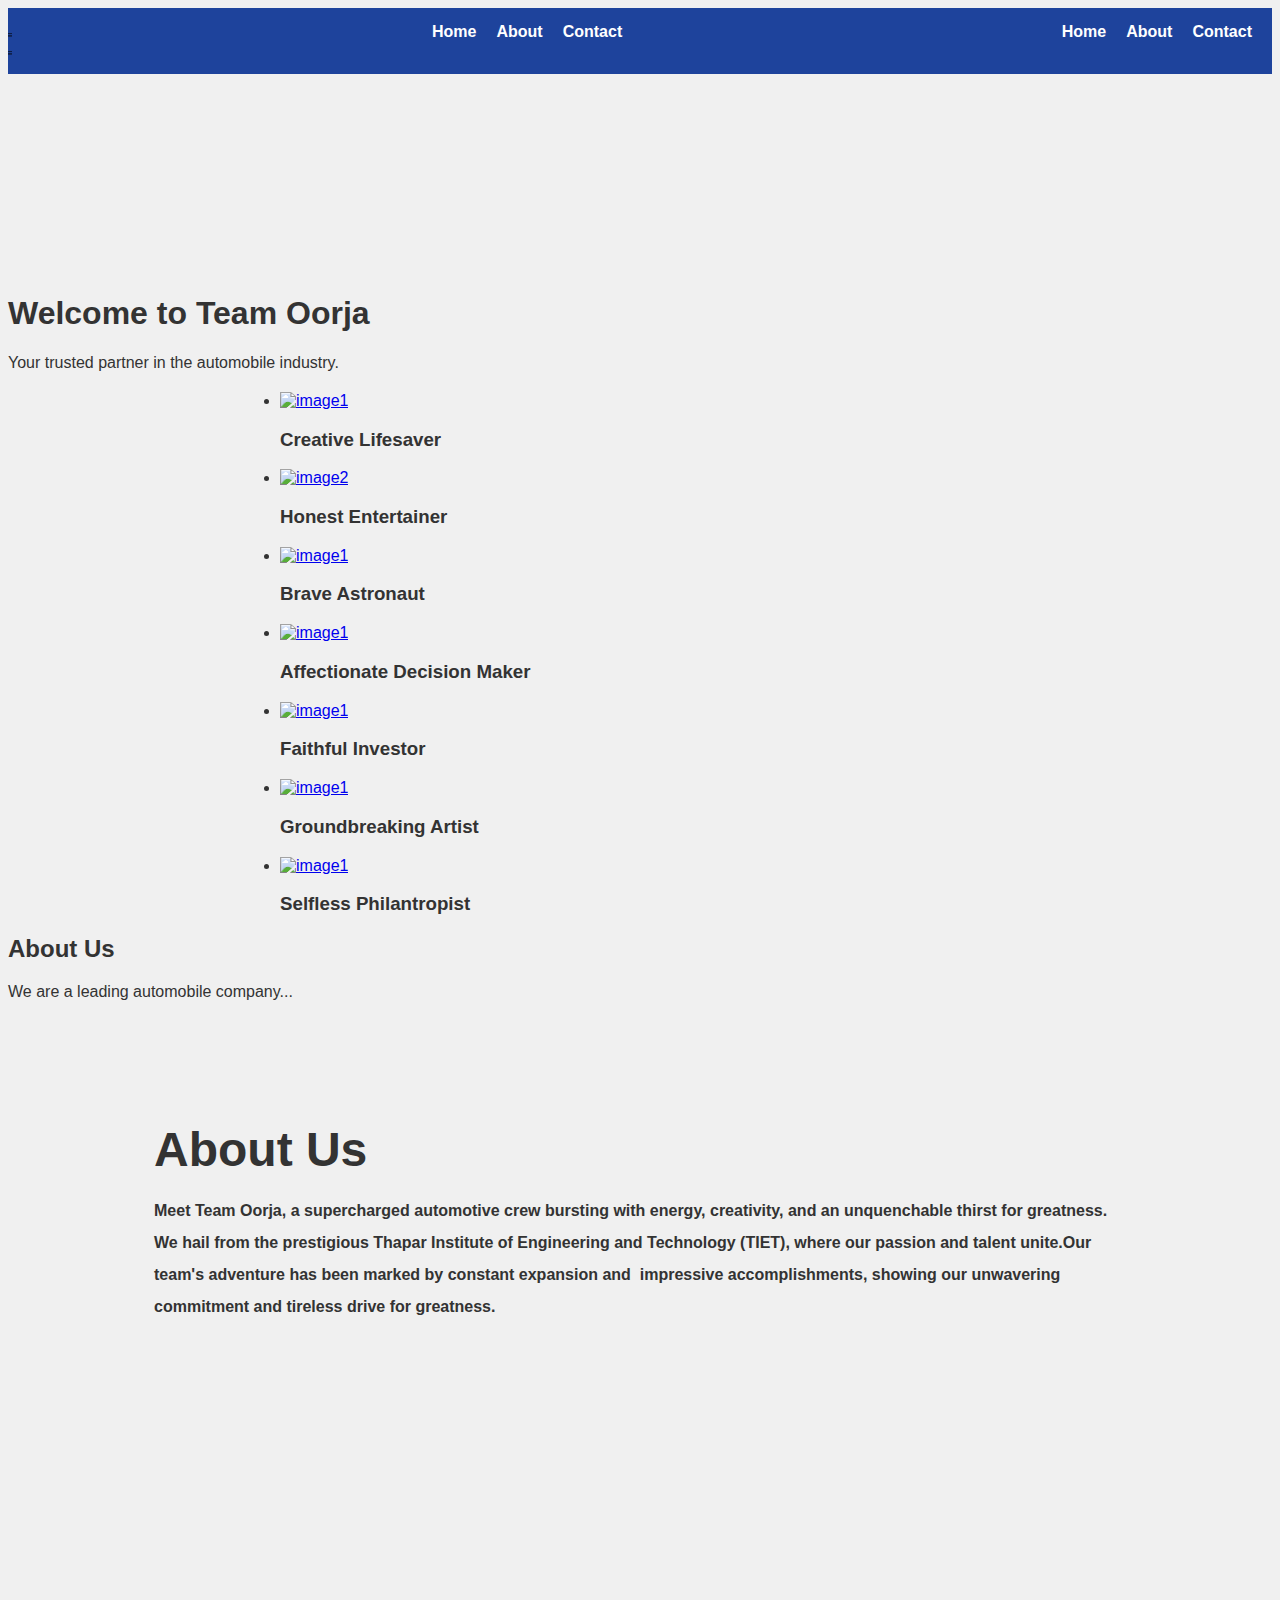
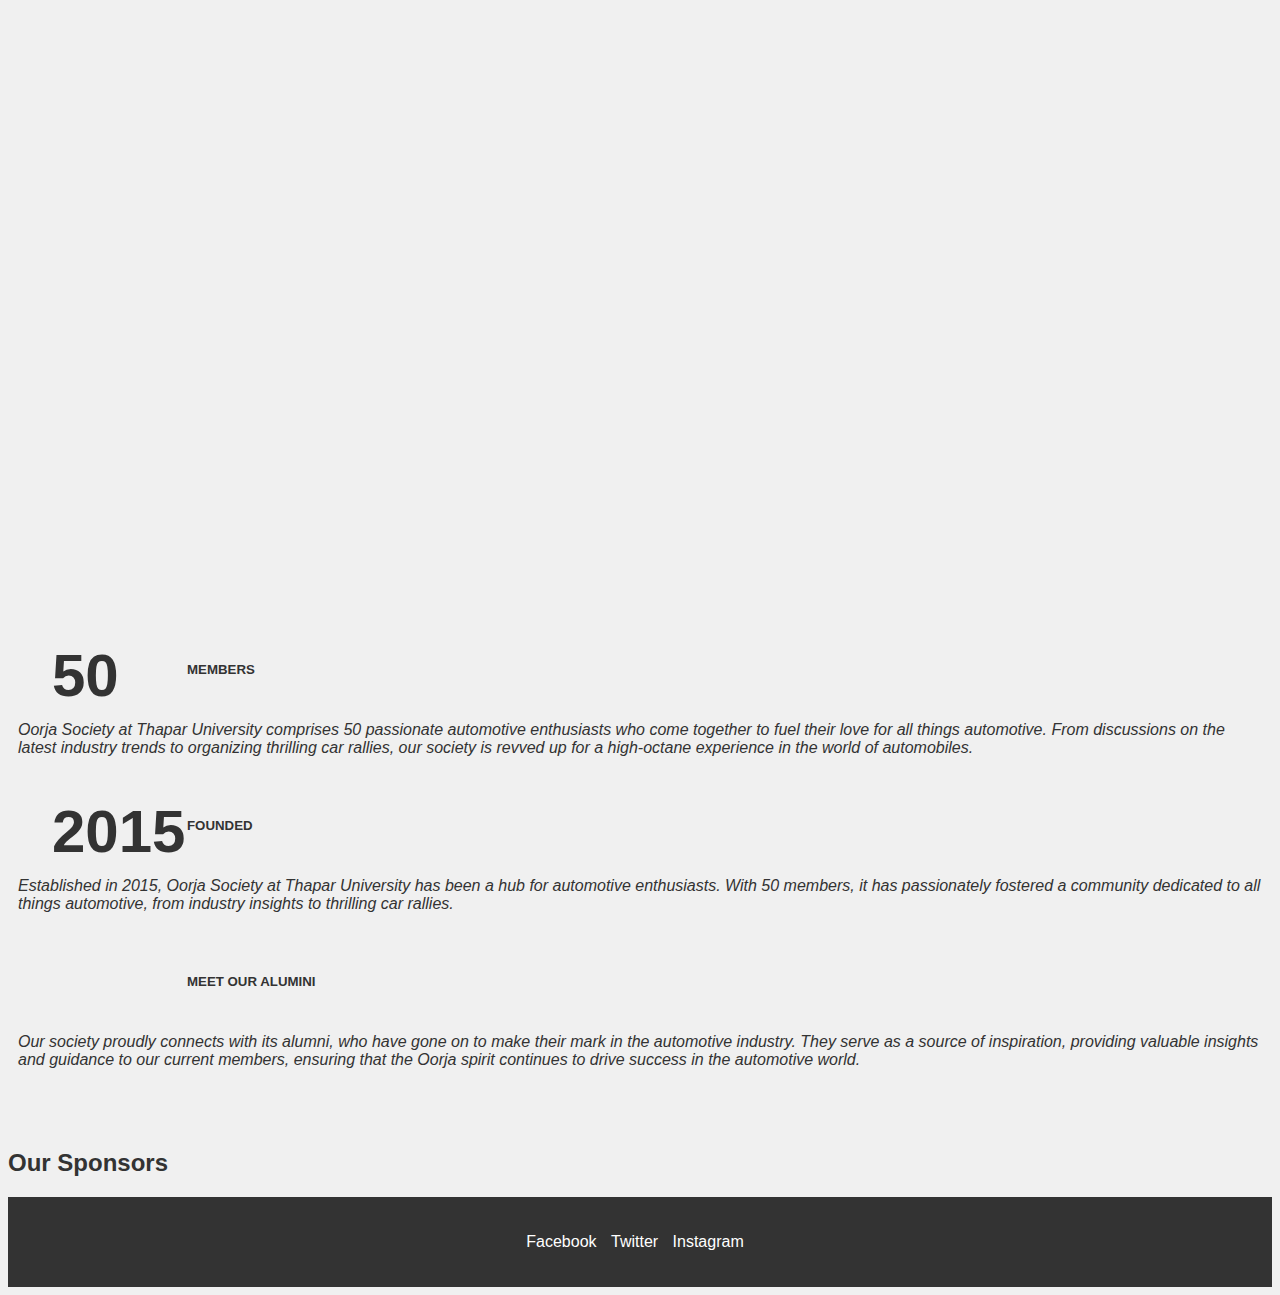
==== index.html @ e5e72ed7 "Update index.html" ====
<!DOCTYPE html>
<html lang="en">
<head>
    <meta charset="UTF-8">
    <meta name="viewport" content="width=device-width, initial-scale=1.0">
    <title>Team Oorja - Home</title>
    <link rel="stylesheet" href="/style.css">
    <link rel="stylesheet" href="/styles/slider.css">
    <link rel="stylesheet" href='https://tympanus.net/Development/Slicebox/css/demo.css'>
    <script src="https://code.jquery.com/jquery-3.6.0.min.js"></script>
    <script type="module" src='//cdnjs.cloudflare.com/ajax/libs/jquery/2.1.3/jquery.min.js'></script>
    <script type="module" src='/jquery.slicebox.js'></script>
   
    <script src="/script/slider.js"></script>
    <script src="/script.js"></script>

    </head>
<body>
    <!-- Navigation Bar -->
    <nav class="u-menu u-menu-dropdown u-offcanvas u-menu-1" data-responsive-from="MD">
                    <div class="menu-collapse" style="font-size: 1rem; letter-spacing: 0px; font-weight: 700; text-transform: uppercase;">
                        <a class="u-button-style u-custom-active-border-color u-custom-border u-custom-border-color u-custom-borders u-custom-hover-border-color u-custom-left-right-menu-spacing u-custom-padding-bottom u-custom-text-active-color u-custom-text-color u-custom-text-hover-color u-custom-top-bottom-menu-spacing u-nav-link u-text-active-palette-1-base u-text-hover-palette-2-base" href="#">
                            <svg class="u-svg-link" viewBox="0 0 24 24">
                                <use xmlns:xlink="http://www.w3.org/1999/xlink" xlink:href="#menu-hamburger"></use>
                            </svg>
                            <svg class="u-svg-content" version="1.1" id="menu-hamburger" viewBox="0 0 16 16" x="0px" y="0px" xmlns:xlink="http://www.w3.org/1999/xlink" xmlns="http://www.w3.org/2000/svg">
                                <g>
                                    <rect y="1" width="16" height="2"></rect>
                                    <rect y="7" width="16" height="2"></rect>
                                    <rect y="13" width="16" height="2"></rect>
                                </g>
                            </svg>
                        </a>
                    </div>
                    <div class="u-nav-container">
                        <ul class="u-nav u-spacing-30 u-unstyled u-nav-1">
                            <li class="u-nav-item">
                                <a class="u-border-2 u-border-active-grey-90 u-border-hover-grey-50 u-border-no-left u-border-no-right u-border-no-top u-button-style u-nav-link u-text-active-grey-90 u-text-grey-90 u-text-hover-grey-90" href="#" style="padding: 10px 0px;">Home</a>
                            </li>
                            <li class="u-nav-item">
                                <a class="u-border-2 u-border-active-grey-90 u-border-hover-grey-50 u-border-no-left u-border-no-right u-border-no-top u-button-style u-nav-link u-text-active-grey-90 u-text-grey-90 u-text-hover-grey-90" href="#" style="padding: 10px 0px;">About</a>
                            </li>
                            <li class="u-nav-item">
                                <a class="u-border-2 u-border-active-grey-90 u-border-hover-grey-50 u-border-no-left u-border-no-right u-border-no-top u-button-style u-nav-link u-text-active-grey-90 u-text-grey-90 u-text-hover-grey-90" href="#" style="padding: 10px 0px;">Contact</a>
                            </li>
                        </ul>
                    </div>
                    <div class="u-nav-container-collapse">
                        <div class="u-black u-container-style u-inner-container-layout u-opacity u-opacity-95 u-sidenav">
                            <div class="u-inner-container-layout u-sidenav-overflow">
                                <div class="u-menu-close"></div>
                                <ul class="u-align-center u-nav u-popupmenu-items u-unstyled u-nav-2">
                                    <li class="u-nav-item">
                                        <a class="u-button-style u-nav-link" href="#">Home</a>
                                    </li>
                                    <li class="u-nav-item">
                                        <a class="u-button-style u-nav-link" href="#">About</a>
                                    </li>
                                    <li class="u-nav-item">
                                        <a class="u-button-style u-nav-link" href="#">Contact</a>
                                    </li>
                                </ul>
                            </div>
                        </div>
                        <div class="u-black u-menu-overlay u-opacity u-opacity-70"></div>
                    </div>
                </nav>

    <!-- Header Banner -->
    <div class="header-banner">
        <!-- Your header banner content goes here -->
    </div>

    <!-- Text Box -->
    <div class="text-box">
        <h1>Welcome to Team Oorja</h1>
        <p>Your trusted partner in the automobile industry.</p>
    </div>
    <div id="sb-slider">
        <ul>
            <li>
              <a href="http://www.flickr.com/photos/strupler/2969141180" target="_blank"><img src="https://tympanus.net/Development/Slicebox/images/1.jpg" alt="image1"/></a>
              <div class="sb-description">
                <h3>Creative Lifesaver</h3>
              </div>
            </li>
            <li>
              <a href="http://www.flickr.com/photos/strupler/2968268187" target="_blank"><img src="https://tympanus.net/Development/Slicebox/images/2.jpg" alt="image2"/></a>
              <div class="sb-description">
                <h3>Honest Entertainer</h3>
              </div>
            </li>
            <li>
              <a href="http://www.flickr.com/photos/strupler/2968114825" target="_blank"><img src="https://tympanus.net/Development/Slicebox/images/3.jpg" alt="image1"/></a>
              <div class="sb-description">
                <h3>Brave Astronaut</h3>
              </div>
            </li>
            <li>
              <a href="http://www.flickr.com/photos/strupler/2968122059" target="_blank"><img src="https://tympanus.net/Development/Slicebox/images/4.jpg" alt="image1"/></a>
              <div class="sb-description">
                <h3>Affectionate Decision Maker</h3>
              </div>
            </li>
            <li>
              <a href="http://www.flickr.com/photos/strupler/2969119944" target="_blank"><img src="https://tympanus.net/Development/Slicebox/images/5.jpg" alt="image1"/></a>
              <div class="sb-description">
                <h3>Faithful Investor</h3>
              </div>
            </li>
            <li>
              <a href="http://www.flickr.com/photos/strupler/2968126177" target="_blank"><img src="https://tympanus.net/Development/Slicebox/images/6.jpg" alt="image1"/></a>
              <div class="sb-description">
                <h3>Groundbreaking Artist</h3>
              </div>
            </li>
            <li>
              <a href="http://www.flickr.com/photos/strupler/2968945158" target="_blank"><img src="https://tympanus.net/Development/Slicebox/images/7.jpg" alt="image1"/></a>
              <div class="sb-description">
                <h3>Selfless Philantropist</h3>
              </div>
            </li>
          </ul>
      
          <div id="shadow" class="shadow"></div>
          
          <div id="nav-arrows" class="nav-arrows">
            <a href="#">Next</a>
            <a href="#">Previous</a>
          </div>
          
        </div>
      </div>
    </div>
    <style>
    /* CSS for adjusting Slicebox slider position */
#sb-slider {
  margin: 20px auto; /* Adjust margin to center the slider horizontally */
  max-width: 800px; /* Adjust max-width to control the slider's width */
  position: relative;
}

/* Centering the navigation arrows */
#nav-arrows {
  text-align: center;
  margin-top: 10px;
}

#nav-arrows a {
  display: inline-block;
  margin: 0 10px;
  padding: 5px 10px;
  background-color: #333; /* Customize the background color */
  color: #fff; /* Customize the text color */
  text-decoration: none;
  border-radius: 5px;
}

/* CSS for shadow effect */
#shadow {
  width: 100%;
  height: 10px;
  position: absolute;
  bottom: -10px;
  left: 0;
  background: linear-gradient(to bottom, rgba(0, 0, 0, 0.3) 0%, rgba(0, 0, 0, 0) 100%);
}
</style>



    <!-- About Us Section -->
    <div class="about-us">
        <h2>About Us</h2>
        <p>We are a leading automobile company...</p>


        <section class="u-align-center u-clearfix u-section-1" id="carousel_5f30">
      <div class="u-clearfix u-sheet u-sheet-1">
        <div class="data-layout-selected u-clearfix u-layout-wrap u-layout-wrap-1">
          <div class="u-layout">
            <div class="u-layout-row">
              <div class="u-align-left u-container-style u-layout-cell u-size-28 u-layout-cell-1">
                <div class="u-container-layout u-container-layout-1">
                  <h2 class="u-custom-font u-font-montserrat u-text u-text-1">About Us</h2>
                  <p class="u-custom-font u-font-montserrat u-text u-text-2"> Meet Team Oorja, a supercharged automotive crew bursting with energy, creativity, and an unquenchable thirst for greatness. We hail from the prestigious Thapar Institute of Engineering and Technology (TIET), where our passion and talent unite.Our team's adventure has been marked by constant expansion and&nbsp; impressive accomplishments, showing our unwavering commitment and tireless drive for greatness.</p>
                </div>
              </div>
              <div class="u-align-left u-container-style u-image u-layout-cell u-size-32 u-image-1" data-image-width="640" data-image-height="640">
                <div class="u-container-layout u-valign-bottom u-container-layout-2"></div>
              </div>
            </div>
          </div>
        </div>
        <div class="u-expanded-width u-list u-list-1">
          <div class="u-repeater u-repeater-1">
            <div class="u-align-left u-container-style u-custom-item u-list-item u-repeater-item u-shape-rectangle">
              <div class="u-container-layout u-similar-container u-container-layout-3">
                <h2 class="u-custom-font u-font-montserrat u-text u-text-palette-2-base u-text-3">50</h2>
                <h5 class="u-custom-font u-font-montserrat u-text u-text-4">MEMBERS</h5>
                <p class="u-text u-text-5"> Oorja Society at Thapar University comprises 50 passionate automotive enthusiasts who come together to fuel their love for all things automotive. From discussions on the latest industry trends to organizing thrilling car rallies, our society is revved up for a high-octane experience in the world of automobiles.</p>
              </div>
            </div>
            <div class="u-align-left u-container-style u-custom-item u-list-item u-repeater-item u-shape-rectangle">
              <div class="u-container-layout u-similar-container u-container-layout-4">
                <h2 class="u-custom-font u-font-montserrat u-text u-text-palette-2-base u-text-6">2015</h2>
                <h5 class="u-custom-font u-font-montserrat u-text u-text-7">FOUNDED</h5>
                <p class="u-text u-text-8"> Established in 2015, Oorja Society at Thapar University has been a hub for automotive enthusiasts. With 50 members, it has passionately fostered a community dedicated to all things automotive, from industry insights to thrilling car rallies.</p>
              </div>
            </div>
            <div class="u-align-left u-container-style u-custom-item u-list-item u-repeater-item u-shape-rectangle">
              <div class="u-container-layout u-similar-container u-container-layout-5">
                <h2 class="u-custom-font u-font-montserrat u-text u-text-palette-2-base u-text-9"><span class="u-file-icon u-icon u-text-palette-2-base"><img src="images/6543084-0970fb19.png" alt=""></span>&nbsp;
                </h2>
                <h5 class="u-custom-font u-font-montserrat u-text u-text-10">MEET OUR ALUMINI</h5>
                <p class="u-text u-text-11"> Our society proudly connects with its alumni, who have gone on to make their mark in the automotive industry. They serve as a source of inspiration, providing valuable insights and guidance to our current members, ensuring that the Oorja spirit continues to drive success in the automotive world.</p>
              </div>
            </div>
          </div>
        </div>
      </div>
    </section>
    </div>
<style>

.u-section-1 .u-sheet-1 {
  min-height: 1096px;
}

.u-section-1 .u-layout-wrap-1 {
  width: 1012px;
  margin: 57px auto 0;
}

.u-section-1 .u-layout-cell-1 {
  min-height: 567px;
}

.u-section-1 .u-container-layout-1 {
  padding: 30px 20px;
}

.u-section-1 .u-text-1 {
  font-weight: 700;
  font-style: normal;
  text-transform: none;
  font-size: 3rem;
  margin: 34px 0 0;
}

.u-section-1 .u-text-2 {
  letter-spacing: 0px;
  line-height: 2;
  font-size: 1rem;
  font-weight: 700;
  margin: 18px 0 0;
}

.u-section-1 .u-image-1 {
  min-height: 567px;
  background-image: url("images/30698540_2011878072396691_3659614041614325790_n.jpg");
  background-position: 50% 50%;
}

.u-section-1 .u-container-layout-2 {
  padding: 0 0 28px;
}

.u-section-1 .u-list-1 {
  margin-top: 29px;
  margin-bottom: 60px;
}

.u-section-1 .u-repeater-1 {
  grid-template-columns: calc(33.3333% - 10px) calc(33.3333% - 10px) calc(33.3333% - 10px);
  min-height: 379px;
  grid-gap: 15px 15px;
}

.u-section-1 .u-container-layout-3 {
  padding: 20px 0;
}

.u-section-1 .u-text-3 {
  font-size: 3.75rem;
  font-weight: 700;
  margin: 0 175px 0 44px;
}

.u-section-1 .u-text-4 {
  font-weight: 700;
  margin: -48px 10px 0 179px;
}

.u-section-1 .u-text-5 {
  font-style: italic;
  margin: 44px 10px 0;
}

.u-section-1 .u-container-layout-4 {
  padding: 20px 0;
}

.u-section-1 .u-text-6 {
  font-size: 3.75rem;
  font-weight: 700;
  margin: 0 175px 0 44px;
}

.u-section-1 .u-text-7 {
  font-weight: 700;
  margin: -48px 10px 0 179px;
}

.u-section-1 .u-text-8 {
  font-style: italic;
  margin: 44px 10px 0;
}

.u-section-1 .u-container-layout-5 {
  padding: 20px 0;
}

.u-section-1 .u-text-9 {
  font-size: 3.75rem;
  font-weight: 700;
  margin: 0 175px 0 44px;
}

.u-section-1 .u-text-10 {
  font-weight: 700;
  margin: -48px 10px 0 179px;
}

.u-section-1 .u-text-11 {
  font-style: italic;
  margin: 44px 10px 0;
}

@media (max-width: 1199px) {
  .u-section-1 .u-layout-wrap-1 {
    width: 940px;
  }

  .u-section-1 .u-layout-cell-1 {
    min-height: 527px;
  }

  .u-section-1 .u-image-1 {
    min-height: 527px;
  }

  .u-section-1 .u-repeater-1 {
    min-height: 311px;
  }

  .u-section-1 .u-text-3 {
    font-size: 3.4375rem;
    margin-right: 19px;
    margin-left: 21px;
  }

  .u-section-1 .u-text-4 {
    width: auto;
    margin-right: 0;
    margin-left: 94px;
  }

  .u-section-1 .u-text-5 {
    margin-top: 40px;
    margin-left: 0;
    margin-right: 0;
  }

  .u-section-1 .u-text-6 {
    font-size: 3.4375rem;
    margin-right: 19px;
    margin-left: 21px;
  }

  .u-section-1 .u-text-7 {
    width: auto;
    margin-right: 0;
    margin-left: 94px;
  }

  .u-section-1 .u-text-8 {
    margin-top: 40px;
    margin-left: 0;
    margin-right: 0;
  }

  .u-section-1 .u-text-9 {
    font-size: 3.4375rem;
    margin-right: 19px;
    margin-left: 21px;
  }

  .u-section-1 .u-text-10 {
    width: auto;
    margin-right: 0;
    margin-left: 94px;
  }

  .u-section-1 .u-text-11 {
    margin-top: 40px;
    margin-left: 0;
    margin-right: 0;
  }
}

@media (max-width: 991px) {
  .u-section-1 .u-sheet-1 {
    min-height: 966px;
  }

  .u-section-1 .u-layout-wrap-1 {
    width: 720px;
  }

  .u-section-1 .u-layout-cell-1 {
    min-height: 100px;
  }

  .u-section-1 .u-image-1 {
    min-height: 404px;
  }

  .u-section-1 .u-repeater-1 {
    grid-template-columns: calc(50% - 7.5px) calc(50% - 7.5px);
    min-height: 738px;
  }

  .u-section-1 .u-text-3 {
    margin-right: 0;
  }

  .u-section-1 .u-text-4 {
    margin-top: 20px;
    margin-left: 0;
  }

  .u-section-1 .u-text-6 {
    margin-right: 0;
  }

  .u-section-1 .u-text-7 {
    margin-top: 20px;
    margin-left: 0;
  }

  .u-section-1 .u-text-9 {
    margin-right: 0;
  }

  .u-section-1 .u-text-10 {
    margin-top: 20px;
    margin-left: 0;
  }
}

@media (max-width: 767px) {
  .u-section-1 .u-sheet-1 {
    min-height: 1153px;
  }

  .u-section-1 .u-layout-wrap-1 {
    width: 540px;
  }

  .u-section-1 .u-container-layout-1 {
    padding-left: 10px;
    padding-right: 10px;
  }

  .u-section-1 .u-image-1 {
    min-height: 634px;
  }

  .u-section-1 .u-repeater-1 {
    grid-template-columns: 100%;
  }

  .u-section-1 .u-text-3 {
    font-size: 3rem;
  }

  .u-section-1 .u-text-6 {
    font-size: 3rem;
  }

  .u-section-1 .u-text-9 {
    font-size: 3rem;
  }
}

@media (max-width: 575px) {
  .u-section-1 .u-sheet-1 {
    min-height: 918px;
  }

  .u-section-1 .u-layout-wrap-1 {
    width: 340px;
  }

  .u-section-1 .u-text-1 {
    font-size: 1.875rem;
  }

  .u-section-1 .u-image-1 {
    min-height: 399px;
  }

  .u-section-1 .u-text-3 {
    font-size: 3.75rem;
  }

  .u-section-1 .u-text-6 {
    font-size: 3.75rem;
  }

  .u-section-1 .u-text-9 {
    font-size: 3.75rem;
  }
}
    
</style>
    <!-- Sponsors Section -->
    <div class="sponsors">
        <h2>Our Sponsors</h2>
        <!-- Sponsors' logos go here -->
    </div>
    <script type="module">
        const hamburger = document.querySelector(".hamburger");
        const navUl = document.querySelector("nav ul");

        // Function to toggle the navigation menu

        // Add a click event listener to the hamburger icon
        if (hamburger && navUl) {
            hamburger.addEventListener("click", toggleNav);
        }
        function toggleNav() {
            console.log("Toggle Nav Function Called"); // Add this line
            navUl.classList.toggle("show");
        }
    </script>

    <!-- Footer -->
    <footer>
        <ul class="social-media">
            <li><a href="#">Facebook</a></li>
            <li><a href="#">Twitter</a></li>
            <li><a href="#">Instagram</a></li>
        </ul>
    </footer>
    <script>
        $(function() {
          var Page = (function() {
            var $navArrows = $('#nav-arrows').hide(),
                $shadow = $('#shadow').hide(),
                slicebox = $('#sb-slider').slicebox({
                  onReady: function() {
                    $navArrows.show();
                    $shadow.show();
                  },
                  orientation: 'r',
                  cuboidsRandom: true,
                  disperseFactor: 30
                }),
                init = function() {
                  initEvents();
                },
                initEvents = function() {
                  // add navigation events
                  $navArrows.children(':first').on('click', function() {
                    slicebox.next();
                    return false;
                  });
                  $navArrows.children(':last').on('click', function() {
                    slicebox.previous();
                    return false;
                  });
                };
            return { init: init };
          })();
          Page.init();
        });
      </script>
        <script type="module" src="https://cdnjs.cloudflare.com/ajax/libs/modernizr/2.8.3/modernizr.min.js" type="text/javascript"></script>
  
   
</body>
</html>
---- style.css ----
/* Define your color scheme */
body {
    background-color: #f0f0f0;
    font-family: Arial, sans-serif;
    color: #333;
}

/* Navigation Bar */
nav {
    background-color: #1e439c;
    color: #fff;
    padding: 15px 0;
}

nav ul {
    list-style: none;
    padding: 0;
    margin: 0;
}

nav li {
    display: inline;
    margin-right: 20px;
}

nav a {
    text-decoration: none;
    color: #fff;
    font-weight: bold;
}

/* Header Banner */
.header-banner {
    background-image: url('your-image.jpg');
    background-size: cover;
    background-position: center;
    color: #fff;
    text-align: center;
    padding: 100px 0;
}

/* Buttons */
.button {
    background-color: #1e439c;
    color: #fff;
    padding: 10px 20px;
    border: none;
    border-radius: 5px;
    cursor: pointer;
    transition: background-color 0.3s ease;
}

.button:hover {
    background-color: #134287;
}

/* Footer */
footer {
    background-color: #333;
    color: #fff;
    padding: 20px 0;
    text-align: center;
}

.social-media {
    list-style: none;
    padding: 0;
}

.social-media li {
    display: inline;
    margin-right: 10px;
}

.social-media a {
    text-decoration: none;
    color: #fff;
}

/* Add more styles as needed for your specific content and elements */
/* Default styles for the navigation bar */
nav {
    background-color: #1e439c;
    color: #fff;
    padding: 15px 0;
    display: flex;
    justify-content: space-between;
}

nav ul {
    list-style: none;
    padding: 0;
    margin: 0;
    display: flex;
}

nav li {
    display: inline;
    margin-right: 20px;
}

nav a {
    text-decoration: none;
    color: #fff;
    font-weight: bold;
}

/* Hamburger icon styles */
.hamburger {
    display: none; /* Initially hidden */
    cursor: pointer;
    padding: 10px;
}

/* Media query for screens with a max-width of 768px */
@media (max-width: 768px) {
    /* Hide the regular navigation links */
    nav ul {
        display: none;
    }

    /* Display the hamburger icon */
    .hamburger {
        display: block;
        order: -1; /* Repositions the hamburger to the left */
    }

    /* Show the navigation menu when .show class is applied */
    nav ul.show {
        display: flex;
        flex-direction: column;
        background-color: #1e439c;
        position: absolute;
        top: 60px; /* Adjust the distance from the top as needed */
        right: 0;
        z-index: 1; /* Ensure it appears above other content */
    }

    /* Style the dropdown links */
    nav ul.show li {
        margin-right: 0; /* Remove margin between list items */
    }

    /* Style the dropdown links on hover */
    nav ul.show li:hover {
        background-color: #134287;
    }
}
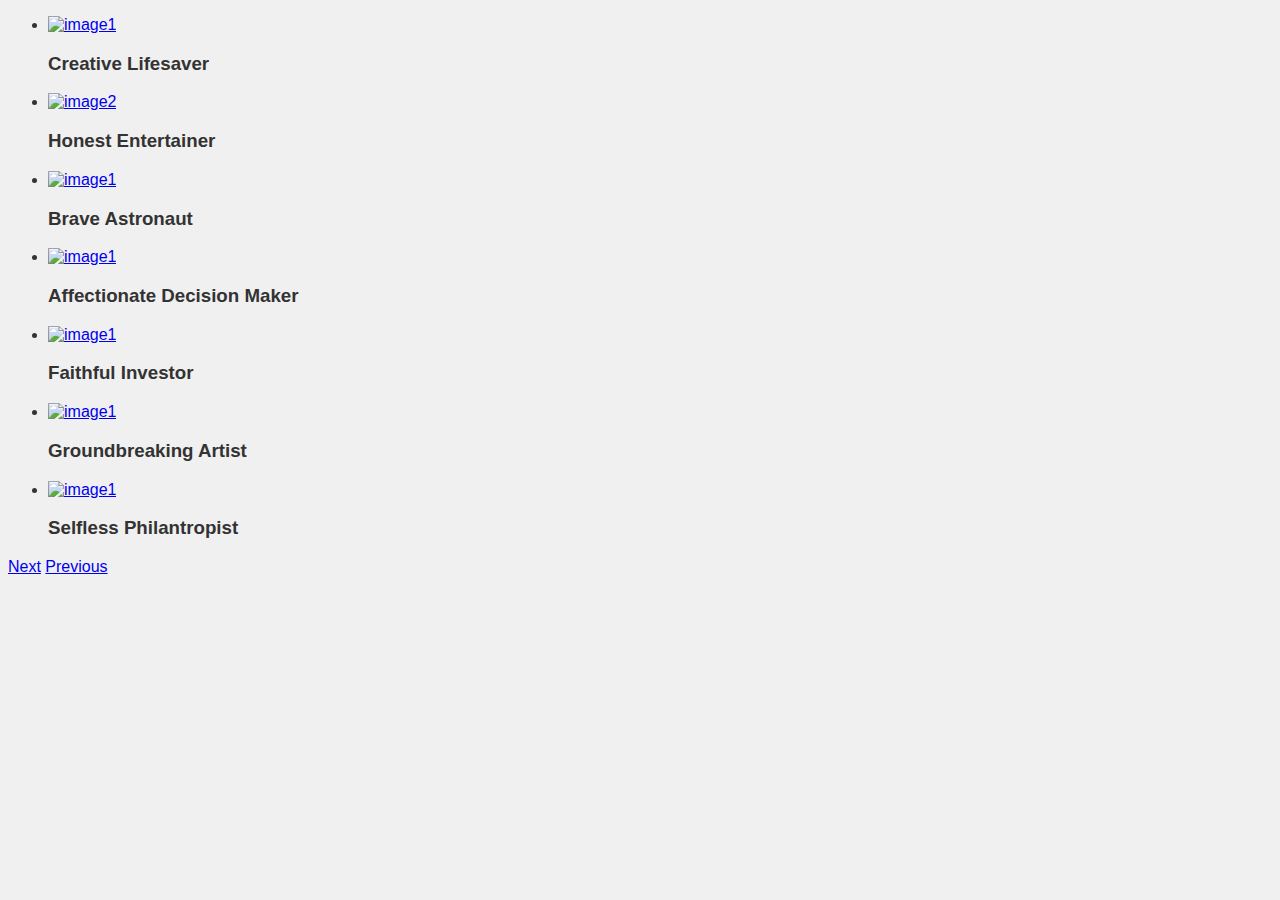
==== commit 9f60959b: "Update index.html" ====
--- a/index.html
+++ b/index.html
@@ -1,594 +1,75 @@
 <!DOCTYPE html>
-<html lang="en">
+<html lang="en" >
 <head>
-    <meta charset="UTF-8">
-    <meta name="viewport" content="width=device-width, initial-scale=1.0">
-    <title>Team Oorja - Home</title>
-    <link rel="stylesheet" href="/style.css">
-    <link rel="stylesheet" href="/styles/slider.css">
-    <link rel="stylesheet" href='https://tympanus.net/Development/Slicebox/css/demo.css'>
-    <script src="https://code.jquery.com/jquery-3.6.0.min.js"></script>
-    <script type="module" src='//cdnjs.cloudflare.com/ajax/libs/jquery/2.1.3/jquery.min.js'></script>
-    <script type="module" src='/jquery.slicebox.js'></script>
-   
-    <script src="/script/slider.js"></script>
-    <script src="/script.js"></script>
+  <meta charset="UTF-8">
+  <title>CodePen - Slicebox - 3D Image Slider</title>
+  <script src="https://cdnjs.cloudflare.com/ajax/libs/modernizr/2.8.3/modernizr.min.js" type="text/javascript"></script>
 
-    </head>
+<link rel='stylesheet' href='https://tympanus.net/Development/Slicebox/css/demo.css'><link rel="stylesheet" href="./style.css">
+
+</head>
 <body>
-    <!-- Navigation Bar -->
-    <nav class="u-menu u-menu-dropdown u-offcanvas u-menu-1" data-responsive-from="MD">
-                    <div class="menu-collapse" style="font-size: 1rem; letter-spacing: 0px; font-weight: 700; text-transform: uppercase;">
-                        <a class="u-button-style u-custom-active-border-color u-custom-border u-custom-border-color u-custom-borders u-custom-hover-border-color u-custom-left-right-menu-spacing u-custom-padding-bottom u-custom-text-active-color u-custom-text-color u-custom-text-hover-color u-custom-top-bottom-menu-spacing u-nav-link u-text-active-palette-1-base u-text-hover-palette-2-base" href="#">
-                            <svg class="u-svg-link" viewBox="0 0 24 24">
-                                <use xmlns:xlink="http://www.w3.org/1999/xlink" xlink:href="#menu-hamburger"></use>
-                            </svg>
-                            <svg class="u-svg-content" version="1.1" id="menu-hamburger" viewBox="0 0 16 16" x="0px" y="0px" xmlns:xlink="http://www.w3.org/1999/xlink" xmlns="http://www.w3.org/2000/svg">
-                                <g>
-                                    <rect y="1" width="16" height="2"></rect>
-                                    <rect y="7" width="16" height="2"></rect>
-                                    <rect y="13" width="16" height="2"></rect>
-                                </g>
-                            </svg>
-                        </a>
-                    </div>
-                    <div class="u-nav-container">
-                        <ul class="u-nav u-spacing-30 u-unstyled u-nav-1">
-                            <li class="u-nav-item">
-                                <a class="u-border-2 u-border-active-grey-90 u-border-hover-grey-50 u-border-no-left u-border-no-right u-border-no-top u-button-style u-nav-link u-text-active-grey-90 u-text-grey-90 u-text-hover-grey-90" href="#" style="padding: 10px 0px;">Home</a>
-                            </li>
-                            <li class="u-nav-item">
-                                <a class="u-border-2 u-border-active-grey-90 u-border-hover-grey-50 u-border-no-left u-border-no-right u-border-no-top u-button-style u-nav-link u-text-active-grey-90 u-text-grey-90 u-text-hover-grey-90" href="#" style="padding: 10px 0px;">About</a>
-                            </li>
-                            <li class="u-nav-item">
-                                <a class="u-border-2 u-border-active-grey-90 u-border-hover-grey-50 u-border-no-left u-border-no-right u-border-no-top u-button-style u-nav-link u-text-active-grey-90 u-text-grey-90 u-text-hover-grey-90" href="#" style="padding: 10px 0px;">Contact</a>
-                            </li>
-                        </ul>
-                    </div>
-                    <div class="u-nav-container-collapse">
-                        <div class="u-black u-container-style u-inner-container-layout u-opacity u-opacity-95 u-sidenav">
-                            <div class="u-inner-container-layout u-sidenav-overflow">
-                                <div class="u-menu-close"></div>
-                                <ul class="u-align-center u-nav u-popupmenu-items u-unstyled u-nav-2">
-                                    <li class="u-nav-item">
-                                        <a class="u-button-style u-nav-link" href="#">Home</a>
-                                    </li>
-                                    <li class="u-nav-item">
-                                        <a class="u-button-style u-nav-link" href="#">About</a>
-                                    </li>
-                                    <li class="u-nav-item">
-                                        <a class="u-button-style u-nav-link" href="#">Contact</a>
-                                    </li>
-                                </ul>
-                            </div>
-                        </div>
-                        <div class="u-black u-menu-overlay u-opacity u-opacity-70"></div>
-                    </div>
-                </nav>
+<!-- partial:index.partial.html -->
+<div class="container">
+  <div class="wrapper">
 
-    <!-- Header Banner -->
-    <div class="header-banner">
-        <!-- Your header banner content goes here -->
+    <ul id="sb-slider" class="sb-slider">
+      <li>
+        <a href="http://www.flickr.com/photos/strupler/2969141180" target="_blank"><img src="https://res.cloudinary.com/danefi6av/image/upload/v1692335448/landingpage/team-11_d1r427.jpg" alt="image1"/></a>
+        <div class="sb-description">
+          <h3>Creative Lifesaver</h3>
+        </div>
+      </li>
+      <li>
+        <a href="http://www.flickr.com/photos/strupler/2968268187" target="_blank"><img src="https://res.cloudinary.com/danefi6av/image/upload/v1692335470/landingpage/team-14_w064p4.jpg" alt="image2"/></a>
+        <div class="sb-description">
+          <h3>Honest Entertainer</h3>
+        </div>
+      </li>
+      <li>
+        <a href="http://www.flickr.com/photos/strupler/2968114825" target="_blank"><img src="https://res.cloudinary.com/danefi6av/image/upload/v1692335503/landingpage/achivce/rj-timeline/dist/jeep-5_xla1un.jpg" alt="image1"/></a>
+        <div class="sb-description">
+          <h3>Brave Astronaut</h3>
+        </div>
+      </li>
+      <li>
+        <a href="http://www.flickr.com/photos/strupler/2968122059" target="_blank"><img src="https://res.cloudinary.com/danefi6av/image/upload/v1692335376/landingpage/team-4_gn9zmo.jpg" alt="image1"/></a>
+        <div class="sb-description">
+          <h3>Affectionate Decision Maker</h3>
+        </div>
+      </li>
+      <li>
+        <a href="http://www.flickr.com/photos/strupler/2969119944" target="_blank"><img src="https://res.cloudinary.com/danefi6av/image/upload/v1692335408/landingpage/team-5_i9uxhc.jpg" alt="image1"/></a>
+        <div class="sb-description">
+          <h3>Faithful Investor</h3>
+        </div>
+      </li>
+      <li>
+        <a href="http://www.flickr.com/photos/strupler/2968126177" target="_blank"><img src="https://res.cloudinary.com/danefi6av/image/upload/v1692335516/landingpage/achivce/rj-timeline/dist/ikc-3_xhm3gl.jpg" alt="image1"/></a>
+        <div class="sb-description">
+          <h3>Groundbreaking Artist</h3>
+        </div>
+      </li>
+      <li>
+        <a href="http://www.flickr.com/photos/strupler/2968945158" target="_blank"><img src="https://res.cloudinary.com/danefi6av/image/upload/v1692335453/landingpage/team-7_jgpyry.jpg" alt="image1"/></a>
+        <div class="sb-description">
+          <h3>Selfless Philantropist</h3>
+        </div>
+      </li>
+    </ul>
+
+    <div id="shadow" class="shadow"></div>
+    
+    <div id="nav-arrows" class="nav-arrows">
+      <a href="#">Next</a>
+      <a href="#">Previous</a>
     </div>
+    
+  </div>
+</div>
+<!-- partial -->
+  <script src='//cdnjs.cloudflare.com/ajax/libs/jquery/2.1.3/jquery.min.js'></script>
+<script src='https://tympanus.net/Development/Slicebox/js/jquery.slicebox.js'></script><script  src="./script.js"></script>
 
-    <!-- Text Box -->
-    <div class="text-box">
-        <h1>Welcome to Team Oorja</h1>
-        <p>Your trusted partner in the automobile industry.</p>
-    </div>
-    <div id="sb-slider">
-        <ul>
-            <li>
-              <a href="http://www.flickr.com/photos/strupler/2969141180" target="_blank"><img src="https://tympanus.net/Development/Slicebox/images/1.jpg" alt="image1"/></a>
-              <div class="sb-description">
-                <h3>Creative Lifesaver</h3>
-              </div>
-            </li>
-            <li>
-              <a href="http://www.flickr.com/photos/strupler/2968268187" target="_blank"><img src="https://tympanus.net/Development/Slicebox/images/2.jpg" alt="image2"/></a>
-              <div class="sb-description">
-                <h3>Honest Entertainer</h3>
-              </div>
-            </li>
-            <li>
-              <a href="http://www.flickr.com/photos/strupler/2968114825" target="_blank"><img src="https://tympanus.net/Development/Slicebox/images/3.jpg" alt="image1"/></a>
-              <div class="sb-description">
-                <h3>Brave Astronaut</h3>
-              </div>
-            </li>
-            <li>
-              <a href="http://www.flickr.com/photos/strupler/2968122059" target="_blank"><img src="https://tympanus.net/Development/Slicebox/images/4.jpg" alt="image1"/></a>
-              <div class="sb-description">
-                <h3>Affectionate Decision Maker</h3>
-              </div>
-            </li>
-            <li>
-              <a href="http://www.flickr.com/photos/strupler/2969119944" target="_blank"><img src="https://tympanus.net/Development/Slicebox/images/5.jpg" alt="image1"/></a>
-              <div class="sb-description">
-                <h3>Faithful Investor</h3>
-              </div>
-            </li>
-            <li>
-              <a href="http://www.flickr.com/photos/strupler/2968126177" target="_blank"><img src="https://tympanus.net/Development/Slicebox/images/6.jpg" alt="image1"/></a>
-              <div class="sb-description">
-                <h3>Groundbreaking Artist</h3>
-              </div>
-            </li>
-            <li>
-              <a href="http://www.flickr.com/photos/strupler/2968945158" target="_blank"><img src="https://tympanus.net/Development/Slicebox/images/7.jpg" alt="image1"/></a>
-              <div class="sb-description">
-                <h3>Selfless Philantropist</h3>
-              </div>
-            </li>
-          </ul>
-      
-          <div id="shadow" class="shadow"></div>
-          
-          <div id="nav-arrows" class="nav-arrows">
-            <a href="#">Next</a>
-            <a href="#">Previous</a>
-          </div>
-          
-        </div>
-      </div>
-    </div>
-    <style>
-    /* CSS for adjusting Slicebox slider position */
-#sb-slider {
-  margin: 20px auto; /* Adjust margin to center the slider horizontally */
-  max-width: 800px; /* Adjust max-width to control the slider's width */
-  position: relative;
-}
-
-/* Centering the navigation arrows */
-#nav-arrows {
-  text-align: center;
-  margin-top: 10px;
-}
-
-#nav-arrows a {
-  display: inline-block;
-  margin: 0 10px;
-  padding: 5px 10px;
-  background-color: #333; /* Customize the background color */
-  color: #fff; /* Customize the text color */
-  text-decoration: none;
-  border-radius: 5px;
-}
-
-/* CSS for shadow effect */
-#shadow {
-  width: 100%;
-  height: 10px;
-  position: absolute;
-  bottom: -10px;
-  left: 0;
-  background: linear-gradient(to bottom, rgba(0, 0, 0, 0.3) 0%, rgba(0, 0, 0, 0) 100%);
-}
-</style>
-
-
-
-    <!-- About Us Section -->
-    <div class="about-us">
-        <h2>About Us</h2>
-        <p>We are a leading automobile company...</p>
-
-
-        <section class="u-align-center u-clearfix u-section-1" id="carousel_5f30">
-      <div class="u-clearfix u-sheet u-sheet-1">
-        <div class="data-layout-selected u-clearfix u-layout-wrap u-layout-wrap-1">
-          <div class="u-layout">
-            <div class="u-layout-row">
-              <div class="u-align-left u-container-style u-layout-cell u-size-28 u-layout-cell-1">
-                <div class="u-container-layout u-container-layout-1">
-                  <h2 class="u-custom-font u-font-montserrat u-text u-text-1">About Us</h2>
-                  <p class="u-custom-font u-font-montserrat u-text u-text-2"> Meet Team Oorja, a supercharged automotive crew bursting with energy, creativity, and an unquenchable thirst for greatness. We hail from the prestigious Thapar Institute of Engineering and Technology (TIET), where our passion and talent unite.Our team's adventure has been marked by constant expansion and&nbsp; impressive accomplishments, showing our unwavering commitment and tireless drive for greatness.</p>
-                </div>
-              </div>
-              <div class="u-align-left u-container-style u-image u-layout-cell u-size-32 u-image-1" data-image-width="640" data-image-height="640">
-                <div class="u-container-layout u-valign-bottom u-container-layout-2"></div>
-              </div>
-            </div>
-          </div>
-        </div>
-        <div class="u-expanded-width u-list u-list-1">
-          <div class="u-repeater u-repeater-1">
-            <div class="u-align-left u-container-style u-custom-item u-list-item u-repeater-item u-shape-rectangle">
-              <div class="u-container-layout u-similar-container u-container-layout-3">
-                <h2 class="u-custom-font u-font-montserrat u-text u-text-palette-2-base u-text-3">50</h2>
-                <h5 class="u-custom-font u-font-montserrat u-text u-text-4">MEMBERS</h5>
-                <p class="u-text u-text-5"> Oorja Society at Thapar University comprises 50 passionate automotive enthusiasts who come together to fuel their love for all things automotive. From discussions on the latest industry trends to organizing thrilling car rallies, our society is revved up for a high-octane experience in the world of automobiles.</p>
-              </div>
-            </div>
-            <div class="u-align-left u-container-style u-custom-item u-list-item u-repeater-item u-shape-rectangle">
-              <div class="u-container-layout u-similar-container u-container-layout-4">
-                <h2 class="u-custom-font u-font-montserrat u-text u-text-palette-2-base u-text-6">2015</h2>
-                <h5 class="u-custom-font u-font-montserrat u-text u-text-7">FOUNDED</h5>
-                <p class="u-text u-text-8"> Established in 2015, Oorja Society at Thapar University has been a hub for automotive enthusiasts. With 50 members, it has passionately fostered a community dedicated to all things automotive, from industry insights to thrilling car rallies.</p>
-              </div>
-            </div>
-            <div class="u-align-left u-container-style u-custom-item u-list-item u-repeater-item u-shape-rectangle">
-              <div class="u-container-layout u-similar-container u-container-layout-5">
-                <h2 class="u-custom-font u-font-montserrat u-text u-text-palette-2-base u-text-9"><span class="u-file-icon u-icon u-text-palette-2-base"><img src="images/6543084-0970fb19.png" alt=""></span>&nbsp;
-                </h2>
-                <h5 class="u-custom-font u-font-montserrat u-text u-text-10">MEET OUR ALUMINI</h5>
-                <p class="u-text u-text-11"> Our society proudly connects with its alumni, who have gone on to make their mark in the automotive industry. They serve as a source of inspiration, providing valuable insights and guidance to our current members, ensuring that the Oorja spirit continues to drive success in the automotive world.</p>
-              </div>
-            </div>
-          </div>
-        </div>
-      </div>
-    </section>
-    </div>
-<style>
-
-.u-section-1 .u-sheet-1 {
-  min-height: 1096px;
-}
-
-.u-section-1 .u-layout-wrap-1 {
-  width: 1012px;
-  margin: 57px auto 0;
-}
-
-.u-section-1 .u-layout-cell-1 {
-  min-height: 567px;
-}
-
-.u-section-1 .u-container-layout-1 {
-  padding: 30px 20px;
-}
-
-.u-section-1 .u-text-1 {
-  font-weight: 700;
-  font-style: normal;
-  text-transform: none;
-  font-size: 3rem;
-  margin: 34px 0 0;
-}
-
-.u-section-1 .u-text-2 {
-  letter-spacing: 0px;
-  line-height: 2;
-  font-size: 1rem;
-  font-weight: 700;
-  margin: 18px 0 0;
-}
-
-.u-section-1 .u-image-1 {
-  min-height: 567px;
-  background-image: url("images/30698540_2011878072396691_3659614041614325790_n.jpg");
-  background-position: 50% 50%;
-}
-
-.u-section-1 .u-container-layout-2 {
-  padding: 0 0 28px;
-}
-
-.u-section-1 .u-list-1 {
-  margin-top: 29px;
-  margin-bottom: 60px;
-}
-
-.u-section-1 .u-repeater-1 {
-  grid-template-columns: calc(33.3333% - 10px) calc(33.3333% - 10px) calc(33.3333% - 10px);
-  min-height: 379px;
-  grid-gap: 15px 15px;
-}
-
-.u-section-1 .u-container-layout-3 {
-  padding: 20px 0;
-}
-
-.u-section-1 .u-text-3 {
-  font-size: 3.75rem;
-  font-weight: 700;
-  margin: 0 175px 0 44px;
-}
-
-.u-section-1 .u-text-4 {
-  font-weight: 700;
-  margin: -48px 10px 0 179px;
-}
-
-.u-section-1 .u-text-5 {
-  font-style: italic;
-  margin: 44px 10px 0;
-}
-
-.u-section-1 .u-container-layout-4 {
-  padding: 20px 0;
-}
-
-.u-section-1 .u-text-6 {
-  font-size: 3.75rem;
-  font-weight: 700;
-  margin: 0 175px 0 44px;
-}
-
-.u-section-1 .u-text-7 {
-  font-weight: 700;
-  margin: -48px 10px 0 179px;
-}
-
-.u-section-1 .u-text-8 {
-  font-style: italic;
-  margin: 44px 10px 0;
-}
-
-.u-section-1 .u-container-layout-5 {
-  padding: 20px 0;
-}
-
-.u-section-1 .u-text-9 {
-  font-size: 3.75rem;
-  font-weight: 700;
-  margin: 0 175px 0 44px;
-}
-
-.u-section-1 .u-text-10 {
-  font-weight: 700;
-  margin: -48px 10px 0 179px;
-}
-
-.u-section-1 .u-text-11 {
-  font-style: italic;
-  margin: 44px 10px 0;
-}
-
-@media (max-width: 1199px) {
-  .u-section-1 .u-layout-wrap-1 {
-    width: 940px;
-  }
-
-  .u-section-1 .u-layout-cell-1 {
-    min-height: 527px;
-  }
-
-  .u-section-1 .u-image-1 {
-    min-height: 527px;
-  }
-
-  .u-section-1 .u-repeater-1 {
-    min-height: 311px;
-  }
-
-  .u-section-1 .u-text-3 {
-    font-size: 3.4375rem;
-    margin-right: 19px;
-    margin-left: 21px;
-  }
-
-  .u-section-1 .u-text-4 {
-    width: auto;
-    margin-right: 0;
-    margin-left: 94px;
-  }
-
-  .u-section-1 .u-text-5 {
-    margin-top: 40px;
-    margin-left: 0;
-    margin-right: 0;
-  }
-
-  .u-section-1 .u-text-6 {
-    font-size: 3.4375rem;
-    margin-right: 19px;
-    margin-left: 21px;
-  }
-
-  .u-section-1 .u-text-7 {
-    width: auto;
-    margin-right: 0;
-    margin-left: 94px;
-  }
-
-  .u-section-1 .u-text-8 {
-    margin-top: 40px;
-    margin-left: 0;
-    margin-right: 0;
-  }
-
-  .u-section-1 .u-text-9 {
-    font-size: 3.4375rem;
-    margin-right: 19px;
-    margin-left: 21px;
-  }
-
-  .u-section-1 .u-text-10 {
-    width: auto;
-    margin-right: 0;
-    margin-left: 94px;
-  }
-
-  .u-section-1 .u-text-11 {
-    margin-top: 40px;
-    margin-left: 0;
-    margin-right: 0;
-  }
-}
-
-@media (max-width: 991px) {
-  .u-section-1 .u-sheet-1 {
-    min-height: 966px;
-  }
-
-  .u-section-1 .u-layout-wrap-1 {
-    width: 720px;
-  }
-
-  .u-section-1 .u-layout-cell-1 {
-    min-height: 100px;
-  }
-
-  .u-section-1 .u-image-1 {
-    min-height: 404px;
-  }
-
-  .u-section-1 .u-repeater-1 {
-    grid-template-columns: calc(50% - 7.5px) calc(50% - 7.5px);
-    min-height: 738px;
-  }
-
-  .u-section-1 .u-text-3 {
-    margin-right: 0;
-  }
-
-  .u-section-1 .u-text-4 {
-    margin-top: 20px;
-    margin-left: 0;
-  }
-
-  .u-section-1 .u-text-6 {
-    margin-right: 0;
-  }
-
-  .u-section-1 .u-text-7 {
-    margin-top: 20px;
-    margin-left: 0;
-  }
-
-  .u-section-1 .u-text-9 {
-    margin-right: 0;
-  }
-
-  .u-section-1 .u-text-10 {
-    margin-top: 20px;
-    margin-left: 0;
-  }
-}
-
-@media (max-width: 767px) {
-  .u-section-1 .u-sheet-1 {
-    min-height: 1153px;
-  }
-
-  .u-section-1 .u-layout-wrap-1 {
-    width: 540px;
-  }
-
-  .u-section-1 .u-container-layout-1 {
-    padding-left: 10px;
-    padding-right: 10px;
-  }
-
-  .u-section-1 .u-image-1 {
-    min-height: 634px;
-  }
-
-  .u-section-1 .u-repeater-1 {
-    grid-template-columns: 100%;
-  }
-
-  .u-section-1 .u-text-3 {
-    font-size: 3rem;
-  }
-
-  .u-section-1 .u-text-6 {
-    font-size: 3rem;
-  }
-
-  .u-section-1 .u-text-9 {
-    font-size: 3rem;
-  }
-}
-
-@media (max-width: 575px) {
-  .u-section-1 .u-sheet-1 {
-    min-height: 918px;
-  }
-
-  .u-section-1 .u-layout-wrap-1 {
-    width: 340px;
-  }
-
-  .u-section-1 .u-text-1 {
-    font-size: 1.875rem;
-  }
-
-  .u-section-1 .u-image-1 {
-    min-height: 399px;
-  }
-
-  .u-section-1 .u-text-3 {
-    font-size: 3.75rem;
-  }
-
-  .u-section-1 .u-text-6 {
-    font-size: 3.75rem;
-  }
-
-  .u-section-1 .u-text-9 {
-    font-size: 3.75rem;
-  }
-}
-    
-</style>
-    <!-- Sponsors Section -->
-    <div class="sponsors">
-        <h2>Our Sponsors</h2>
-        <!-- Sponsors' logos go here -->
-    </div>
-    <script type="module">
-        const hamburger = document.querySelector(".hamburger");
-        const navUl = document.querySelector("nav ul");
-
-        // Function to toggle the navigation menu
-
-        // Add a click event listener to the hamburger icon
-        if (hamburger && navUl) {
-            hamburger.addEventListener("click", toggleNav);
-        }
-        function toggleNav() {
-            console.log("Toggle Nav Function Called"); // Add this line
-            navUl.classList.toggle("show");
-        }
-    </script>
-
-    <!-- Footer -->
-    <footer>
-        <ul class="social-media">
-            <li><a href="#">Facebook</a></li>
-            <li><a href="#">Twitter</a></li>
-            <li><a href="#">Instagram</a></li>
-        </ul>
-    </footer>
-    <script>
-        $(function() {
-          var Page = (function() {
-            var $navArrows = $('#nav-arrows').hide(),
-                $shadow = $('#shadow').hide(),
-                slicebox = $('#sb-slider').slicebox({
-                  onReady: function() {
-                    $navArrows.show();
-                    $shadow.show();
-                  },
-                  orientation: 'r',
-                  cuboidsRandom: true,
-                  disperseFactor: 30
-                }),
-                init = function() {
-                  initEvents();
-                },
-                initEvents = function() {
-                  // add navigation events
-                  $navArrows.children(':first').on('click', function() {
-                    slicebox.next();
-                    return false;
-                  });
-                  $navArrows.children(':last').on('click', function() {
-                    slicebox.previous();
-                    return false;
-                  });
-                };
-            return { init: init };
-          })();
-          Page.init();
-        });
-      </script>
-        <script type="module" src="https://cdnjs.cloudflare.com/ajax/libs/modernizr/2.8.3/modernizr.min.js" type="text/javascript"></script>
-  
-   
 </body>
 </html>
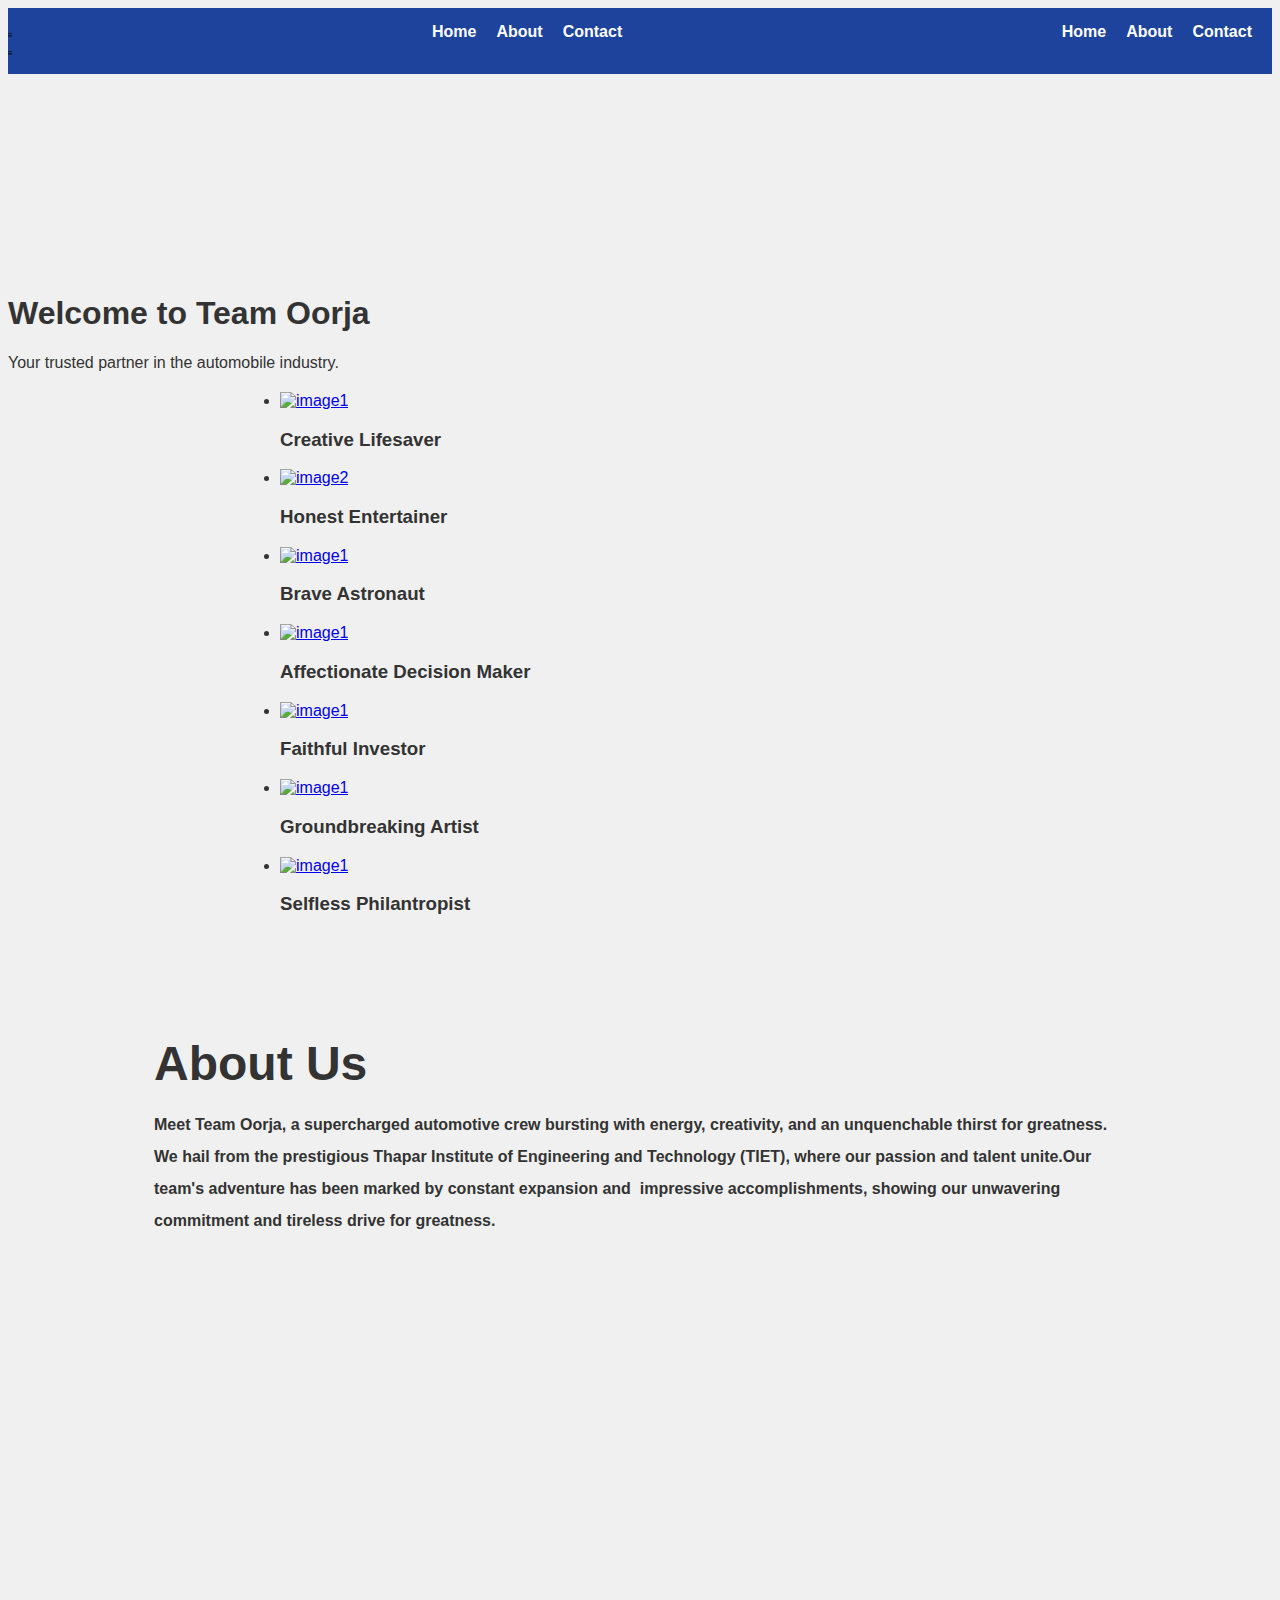
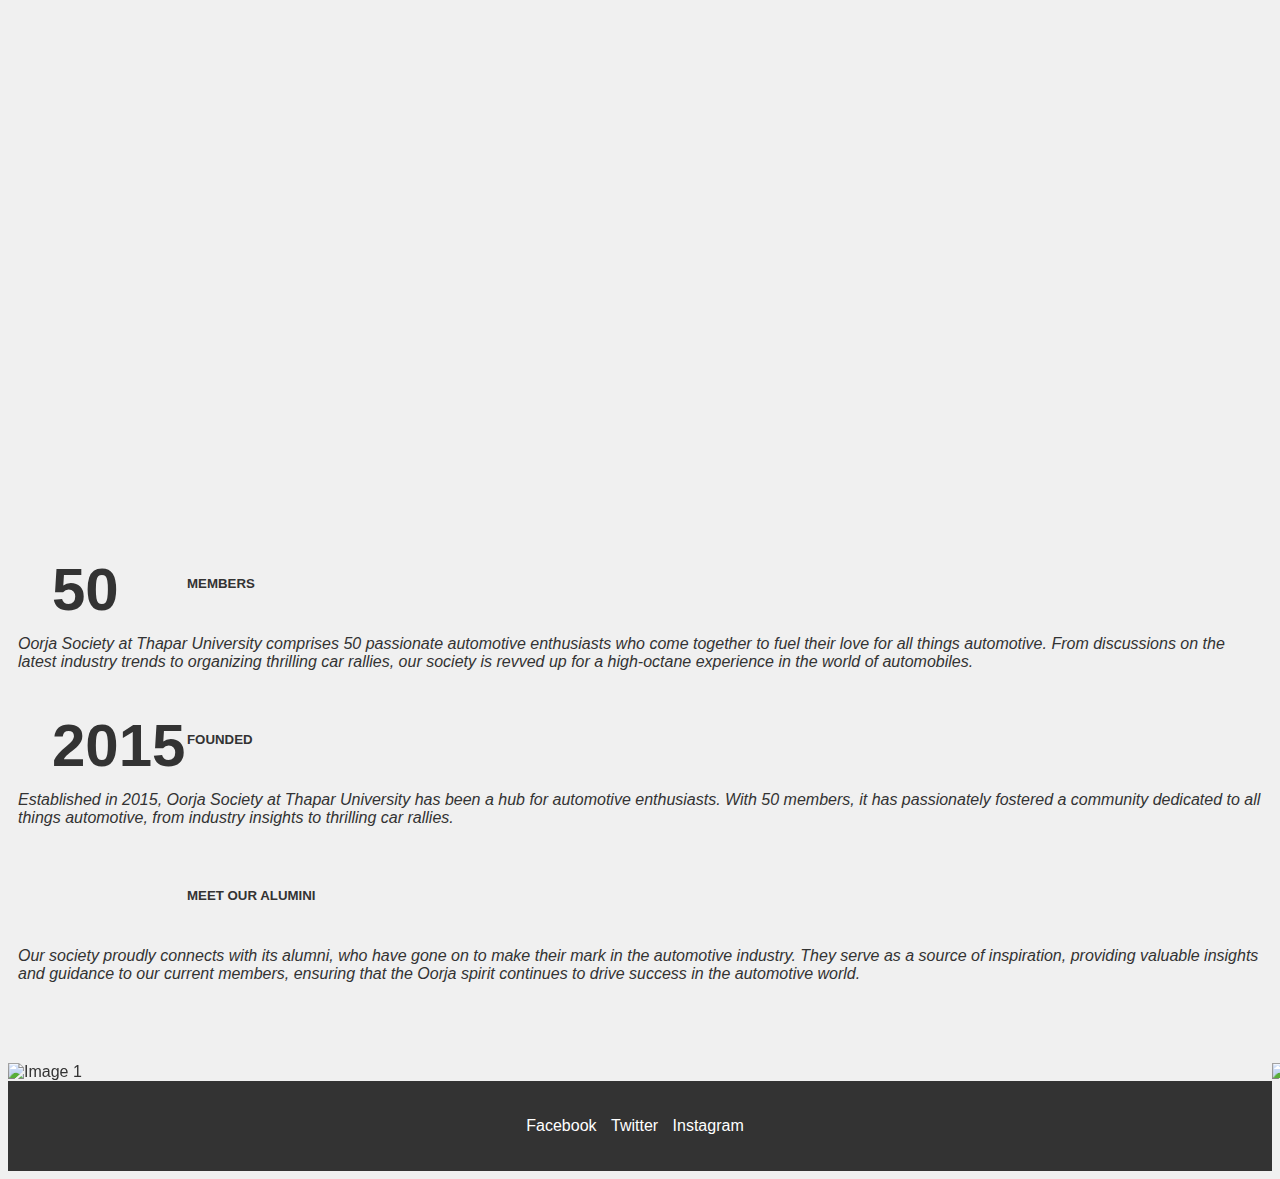
==== commit 3f944363: "Revert "Update index.html"" ====
--- a/index.html
+++ b/index.html
@@ -1,75 +1,651 @@
 <!DOCTYPE html>
-<html lang="en" >
+<html lang="en">
 <head>
-  <meta charset="UTF-8">
-  <title>CodePen - Slicebox - 3D Image Slider</title>
-  <script src="https://cdnjs.cloudflare.com/ajax/libs/modernizr/2.8.3/modernizr.min.js" type="text/javascript"></script>
-
-<link rel='stylesheet' href='https://tympanus.net/Development/Slicebox/css/demo.css'><link rel="stylesheet" href="./style.css">
-
-</head>
+    <meta charset="UTF-8">
+    <meta name="viewport" content="width=device-width, initial-scale=1.0">
+    <title>Team Oorja - Home</title>
+    <link rel="stylesheet" href="/style.css">
+    <link rel="stylesheet" href="/styles/slider.css">
+    <link rel="stylesheet" href='https://tympanus.net/Development/Slicebox/css/demo.css'>
+    <script src="https://code.jquery.com/jquery-3.6.0.min.js"></script>
+    <script type="module" src='//cdnjs.cloudflare.com/ajax/libs/jquery/2.1.3/jquery.min.js'></script>
+    <script type="module" src='/jquery.slicebox.js'></script>
+    <script src = "./script/jquery.js"></script>
+    <link rel="stylesheet" href="./style/nicepage.css">
+    <script src="./script/nicepage.js"></script>
+    <script src='//cdnjs.cloudflare.com/ajax/libs/jquery/2.1.3/jquery.min.js'></script>
+    <link rel="stylesheet" href="https://cdnjs.cloudflare.com/ajax/libs/font-awesome/6.0.0-beta3/css/all.min.css">
+    <link rel="stylesheet" href="https://unpkg.com/swiper/swiper-bundle.min.css">
+   <link href="https://fonts.googleapis.com/css?family=Roboto&display=swap" rel="stylesheet">
+<script type="module" src="https://unpkg.com/swiper/swiper-bundle.min.js"></script>
+     <script src='https://cdnjs.cloudflare.com/ajax/libs/jquery/3.4.1/jquery.min.js'></script>
+   <link rel='stylesheet' href='https://fonts.googleapis.com/css?family=Dosis:400,600&amp;display=swap'>
+    <script src="jquery-3.6.3.min.js"></script>
+    
+    <script src="/script/slider.js"></script>
+    <script src="/script.js"></script><script src='//cdnjs.cloudflare.com/ajax/libs/jquery/2.1.3/jquery.min.js'></script>
+    </head>
 <body>
-<!-- partial:index.partial.html -->
-<div class="container">
-  <div class="wrapper">
-
-    <ul id="sb-slider" class="sb-slider">
-      <li>
-        <a href="http://www.flickr.com/photos/strupler/2969141180" target="_blank"><img src="https://res.cloudinary.com/danefi6av/image/upload/v1692335448/landingpage/team-11_d1r427.jpg" alt="image1"/></a>
-        <div class="sb-description">
-          <h3>Creative Lifesaver</h3>
+    <!-- Navigation Bar -->
+    <nav class="u-menu u-menu-dropdown u-offcanvas u-menu-1" data-responsive-from="MD">
+                    <div class="menu-collapse" style="font-size: 1rem; letter-spacing: 0px; font-weight: 700; text-transform: uppercase;">
+                        <a class="u-button-style u-custom-active-border-color u-custom-border u-custom-border-color u-custom-borders u-custom-hover-border-color u-custom-left-right-menu-spacing u-custom-padding-bottom u-custom-text-active-color u-custom-text-color u-custom-text-hover-color u-custom-top-bottom-menu-spacing u-nav-link u-text-active-palette-1-base u-text-hover-palette-2-base" href="#">
+                            <svg class="u-svg-link" viewBox="0 0 24 24">
+                                <use xmlns:xlink="http://www.w3.org/1999/xlink" xlink:href="#menu-hamburger"></use>
+                            </svg>
+                            <svg class="u-svg-content" version="1.1" id="menu-hamburger" viewBox="0 0 16 16" x="0px" y="0px" xmlns:xlink="http://www.w3.org/1999/xlink" xmlns="http://www.w3.org/2000/svg">
+                                <g>
+                                    <rect y="1" width="16" height="2"></rect>
+                                    <rect y="7" width="16" height="2"></rect>
+                                    <rect y="13" width="16" height="2"></rect>
+                                </g>
+                            </svg>
+                        </a>
+                    </div>
+                    <div class="u-nav-container">
+                        <ul class="u-nav u-spacing-30 u-unstyled u-nav-1">
+                            <li class="u-nav-item">
+                                <a class="u-border-2 u-border-active-grey-90 u-border-hover-grey-50 u-border-no-left u-border-no-right u-border-no-top u-button-style u-nav-link u-text-active-grey-90 u-text-grey-90 u-text-hover-grey-90" href="#" style="padding: 10px 0px;">Home</a>
+                            </li>
+                            <li class="u-nav-item">
+                                <a class="u-border-2 u-border-active-grey-90 u-border-hover-grey-50 u-border-no-left u-border-no-right u-border-no-top u-button-style u-nav-link u-text-active-grey-90 u-text-grey-90 u-text-hover-grey-90" href="#" style="padding: 10px 0px;">About</a>
+                            </li>
+                            <li class="u-nav-item">
+                                <a class="u-border-2 u-border-active-grey-90 u-border-hover-grey-50 u-border-no-left u-border-no-right u-border-no-top u-button-style u-nav-link u-text-active-grey-90 u-text-grey-90 u-text-hover-grey-90" href="#" style="padding: 10px 0px;">Contact</a>
+                            </li>
+                        </ul>
+                    </div>
+                    <div class="u-nav-container-collapse">
+                        <div class="u-black u-container-style u-inner-container-layout u-opacity u-opacity-95 u-sidenav">
+                            <div class="u-inner-container-layout u-sidenav-overflow">
+                                <div class="u-menu-close"></div>
+                                <ul class="u-align-center u-nav u-popupmenu-items u-unstyled u-nav-2">
+                                    <li class="u-nav-item">
+                                        <a class="u-button-style u-nav-link" href="#">Home</a>
+                                    </li>
+                                    <li class="u-nav-item">
+                                        <a class="u-button-style u-nav-link" href="#">About</a>
+                                    </li>
+                                    <li class="u-nav-item">
+                                        <a class="u-button-style u-nav-link" href="#">Contact</a>
+                                    </li>
+                                </ul>
+                            </div>
+                        </div>
+                        <div class="u-black u-menu-overlay u-opacity u-opacity-70"></div>
+                    </div>
+                </nav>
+
+    <!-- Header Banner -->
+    <div class="header-banner">
+        <!-- Your header banner content goes here -->
+    </div>
+
+    <!-- Text Box -->
+    <div class="text-box">
+        <h1>Welcome to Team Oorja</h1>
+        <p>Your trusted partner in the automobile industry.</p>
+    </div>
+    <div id="sb-slider">
+        <ul>
+            <li>
+              <a href="http://www.flickr.com/photos/strupler/2969141180" target="_blank"><img src="https://tympanus.net/Development/Slicebox/images/1.jpg" alt="image1"/></a>
+              <div class="sb-description">
+                <h3>Creative Lifesaver</h3>
+              </div>
+            </li>
+            <li>
+              <a href="http://www.flickr.com/photos/strupler/2968268187" target="_blank"><img src="https://tympanus.net/Development/Slicebox/images/2.jpg" alt="image2"/></a>
+              <div class="sb-description">
+                <h3>Honest Entertainer</h3>
+              </div>
+            </li>
+            <li>
+              <a href="http://www.flickr.com/photos/strupler/2968114825" target="_blank"><img src="https://tympanus.net/Development/Slicebox/images/3.jpg" alt="image1"/></a>
+              <div class="sb-description">
+                <h3>Brave Astronaut</h3>
+              </div>
+            </li>
+            <li>
+              <a href="http://www.flickr.com/photos/strupler/2968122059" target="_blank"><img src="https://tympanus.net/Development/Slicebox/images/4.jpg" alt="image1"/></a>
+              <div class="sb-description">
+                <h3>Affectionate Decision Maker</h3>
+              </div>
+            </li>
+            <li>
+              <a href="http://www.flickr.com/photos/strupler/2969119944" target="_blank"><img src="https://tympanus.net/Development/Slicebox/images/5.jpg" alt="image1"/></a>
+              <div class="sb-description">
+                <h3>Faithful Investor</h3>
+              </div>
+            </li>
+            <li>
+              <a href="http://www.flickr.com/photos/strupler/2968126177" target="_blank"><img src="https://tympanus.net/Development/Slicebox/images/6.jpg" alt="image1"/></a>
+              <div class="sb-description">
+                <h3>Groundbreaking Artist</h3>
+              </div>
+            </li>
+            <li>
+              <a href="http://www.flickr.com/photos/strupler/2968945158" target="_blank"><img src="https://tympanus.net/Development/Slicebox/images/7.jpg" alt="image1"/></a>
+              <div class="sb-description">
+                <h3>Selfless Philantropist</h3>
+              </div>
+            </li>
+          </ul>
+      
+          <div id="shadow" class="shadow"></div>
+          
+          <div id="nav-arrows" class="nav-arrows">
+            <a href="#">Next</a>
+            <a href="#">Previous</a>
+          </div>
+          
         </div>
-      </li>
-      <li>
-        <a href="http://www.flickr.com/photos/strupler/2968268187" target="_blank"><img src="https://res.cloudinary.com/danefi6av/image/upload/v1692335470/landingpage/team-14_w064p4.jpg" alt="image2"/></a>
-        <div class="sb-description">
-          <h3>Honest Entertainer</h3>
+      </div>
+    </div>
+    <style>
+    /* CSS for adjusting Slicebox slider position */
+#sb-slider {
+  margin: 20px auto; /* Adjust margin to center the slider horizontally */
+  max-width: 800px; /* Adjust max-width to control the slider's width */
+  position: relative;
+}
+
+/* Centering the navigation arrows */
+#nav-arrows {
+  text-align: center;
+  margin-top: 10px;
+}
+
+#nav-arrows a {
+  display: inline-block;
+  margin: 0 10px;
+  padding: 5px 10px;
+  background-color: #333; /* Customize the background color */
+  color: #fff; /* Customize the text color */
+  text-decoration: none;
+  border-radius: 5px;
+}
+
+/* CSS for shadow effect */
+#shadow {
+  width: 100%;
+  height: 10px;
+  position: absolute;
+  bottom: -10px;
+  left: 0;
+  background: linear-gradient(to bottom, rgba(0, 0, 0, 0.3) 0%, rgba(0, 0, 0, 0) 100%);
+}
+</style>
+
+
+
+    <!-- About Us Section -->
+    <div class="about-us">
+       
+
+
+        <section class="u-align-center u-clearfix u-section-1" id="carousel_5f30">
+      <div class="u-clearfix u-sheet u-sheet-1">
+        <div class="data-layout-selected u-clearfix u-layout-wrap u-layout-wrap-1">
+          <div class="u-layout">
+            <div class="u-layout-row">
+              <div class="u-align-left u-container-style u-layout-cell u-size-28 u-layout-cell-1">
+                <div class="u-container-layout u-container-layout-1">
+                  <h2 class="u-custom-font u-font-montserrat u-text u-text-1">About Us</h2>
+                  <p class="u-custom-font u-font-montserrat u-text u-text-2"> Meet Team Oorja, a supercharged automotive crew bursting with energy, creativity, and an unquenchable thirst for greatness. We hail from the prestigious Thapar Institute of Engineering and Technology (TIET), where our passion and talent unite.Our team's adventure has been marked by constant expansion and&nbsp; impressive accomplishments, showing our unwavering commitment and tireless drive for greatness.</p>
+                </div>
+              </div>
+              <div class="u-align-left u-container-style u-image u-layout-cell u-size-32 u-image-1" data-image-width="640" data-image-height="640">
+                <div class="u-container-layout u-valign-bottom u-container-layout-2"></div>
+              </div>
+            </div>
+          </div>
         </div>
-      </li>
-      <li>
-        <a href="http://www.flickr.com/photos/strupler/2968114825" target="_blank"><img src="https://res.cloudinary.com/danefi6av/image/upload/v1692335503/landingpage/achivce/rj-timeline/dist/jeep-5_xla1un.jpg" alt="image1"/></a>
-        <div class="sb-description">
-          <h3>Brave Astronaut</h3>
+        <div class="u-expanded-width u-list u-list-1">
+          <div class="u-repeater u-repeater-1">
+            <div class="u-align-left u-container-style u-custom-item u-list-item u-repeater-item u-shape-rectangle">
+              <div class="u-container-layout u-similar-container u-container-layout-3">
+                <h2 class="u-custom-font u-font-montserrat u-text u-text-palette-2-base u-text-3">50</h2>
+                <h5 class="u-custom-font u-font-montserrat u-text u-text-4">MEMBERS</h5>
+                <p class="u-text u-text-5"> Oorja Society at Thapar University comprises 50 passionate automotive enthusiasts who come together to fuel their love for all things automotive. From discussions on the latest industry trends to organizing thrilling car rallies, our society is revved up for a high-octane experience in the world of automobiles.</p>
+              </div>
+            </div>
+            <div class="u-align-left u-container-style u-custom-item u-list-item u-repeater-item u-shape-rectangle">
+              <div class="u-container-layout u-similar-container u-container-layout-4">
+                <h2 class="u-custom-font u-font-montserrat u-text u-text-palette-2-base u-text-6">2015</h2>
+                <h5 class="u-custom-font u-font-montserrat u-text u-text-7">FOUNDED</h5>
+                <p class="u-text u-text-8"> Established in 2015, Oorja Society at Thapar University has been a hub for automotive enthusiasts. With 50 members, it has passionately fostered a community dedicated to all things automotive, from industry insights to thrilling car rallies.</p>
+              </div>
+            </div>
+            <div class="u-align-left u-container-style u-custom-item u-list-item u-repeater-item u-shape-rectangle">
+              <div class="u-container-layout u-similar-container u-container-layout-5">
+                <h2 class="u-custom-font u-font-montserrat u-text u-text-palette-2-base u-text-9"><span class="u-file-icon u-icon u-text-palette-2-base"><img src="images/6543084-0970fb19.png" alt=""></span>&nbsp;
+                </h2>
+                <h5 class="u-custom-font u-font-montserrat u-text u-text-10">MEET OUR ALUMINI</h5>
+                <p class="u-text u-text-11"> Our society proudly connects with its alumni, who have gone on to make their mark in the automotive industry. They serve as a source of inspiration, providing valuable insights and guidance to our current members, ensuring that the Oorja spirit continues to drive success in the automotive world.</p>
+              </div>
+            </div>
+          </div>
         </div>
-      </li>
-      <li>
-        <a href="http://www.flickr.com/photos/strupler/2968122059" target="_blank"><img src="https://res.cloudinary.com/danefi6av/image/upload/v1692335376/landingpage/team-4_gn9zmo.jpg" alt="image1"/></a>
-        <div class="sb-description">
-          <h3>Affectionate Decision Maker</h3>
+      </div>
+    </section>
+    </div>
+<style>
+
+.u-section-1 .u-sheet-1 {
+  min-height: 1096px;
+}
+
+.u-section-1 .u-layout-wrap-1 {
+  width: 1012px;
+  margin: 57px auto 0;
+}
+
+.u-section-1 .u-layout-cell-1 {
+  min-height: 567px;
+}
+
+.u-section-1 .u-container-layout-1 {
+  padding: 30px 20px;
+}
+
+.u-section-1 .u-text-1 {
+  font-weight: 700;
+  font-style: normal;
+  text-transform: none;
+  font-size: 3rem;
+  margin: 34px 0 0;
+}
+
+.u-section-1 .u-text-2 {
+  letter-spacing: 0px;
+  line-height: 2;
+  font-size: 1rem;
+  font-weight: 700;
+  margin: 18px 0 0;
+}
+
+.u-section-1 .u-image-1 {
+  min-height: 567px;
+  background-image: url("https://res.cloudinary.com/danefi6av/image/upload/v1692567843/img/IMG_3275_h8atgc.jpg");
+  background-position: 50% 50%;
+}
+
+.u-section-1 .u-container-layout-2 {
+  padding: 0 0 28px;
+}
+
+.u-section-1 .u-list-1 {
+  margin-top: 29px;
+  margin-bottom: 60px;
+}
+
+.u-section-1 .u-repeater-1 {
+  grid-template-columns: calc(33.3333% - 10px) calc(33.3333% - 10px) calc(33.3333% - 10px);
+  min-height: 379px;
+  grid-gap: 15px 15px;
+}
+
+.u-section-1 .u-container-layout-3 {
+  padding: 20px 0;
+}
+
+.u-section-1 .u-text-3 {
+  font-size: 3.75rem;
+  font-weight: 700;
+  margin: 0 175px 0 44px;
+}
+
+.u-section-1 .u-text-4 {
+  font-weight: 700;
+  margin: -48px 10px 0 179px;
+}
+
+.u-section-1 .u-text-5 {
+  font-style: italic;
+  margin: 44px 10px 0;
+}
+
+.u-section-1 .u-container-layout-4 {
+  padding: 20px 0;
+}
+
+.u-section-1 .u-text-6 {
+  font-size: 3.75rem;
+  font-weight: 700;
+  margin: 0 175px 0 44px;
+}
+
+.u-section-1 .u-text-7 {
+  font-weight: 700;
+  margin: -48px 10px 0 179px;
+}
+
+.u-section-1 .u-text-8 {
+  font-style: italic;
+  margin: 44px 10px 0;
+}
+
+.u-section-1 .u-container-layout-5 {
+  padding: 20px 0;
+}
+
+.u-section-1 .u-text-9 {
+  font-size: 3.75rem;
+  font-weight: 700;
+  margin: 0 175px 0 44px;
+}
+
+.u-section-1 .u-text-10 {
+  font-weight: 700;
+  margin: -48px 10px 0 179px;
+}
+
+.u-section-1 .u-text-11 {
+  font-style: italic;
+  margin: 44px 10px 0;
+}
+
+@media (max-width: 1199px) {
+  .u-section-1 .u-layout-wrap-1 {
+    width: 940px;
+  }
+
+  .u-section-1 .u-layout-cell-1 {
+    min-height: 527px;
+  }
+
+  .u-section-1 .u-image-1 {
+    min-height: 527px;
+  }
+
+  .u-section-1 .u-repeater-1 {
+    min-height: 311px;
+  }
+
+  .u-section-1 .u-text-3 {
+    font-size: 3.4375rem;
+    margin-right: 19px;
+    margin-left: 21px;
+  }
+
+  .u-section-1 .u-text-4 {
+    width: auto;
+    margin-right: 0;
+    margin-left: 94px;
+  }
+
+  .u-section-1 .u-text-5 {
+    margin-top: 40px;
+    margin-left: 0;
+    margin-right: 0;
+  }
+
+  .u-section-1 .u-text-6 {
+    font-size: 3.4375rem;
+    margin-right: 19px;
+    margin-left: 21px;
+  }
+
+  .u-section-1 .u-text-7 {
+    width: auto;
+    margin-right: 0;
+    margin-left: 94px;
+  }
+
+  .u-section-1 .u-text-8 {
+    margin-top: 40px;
+    margin-left: 0;
+    margin-right: 0;
+  }
+
+  .u-section-1 .u-text-9 {
+    font-size: 3.4375rem;
+    margin-right: 19px;
+    margin-left: 21px;
+  }
+
+  .u-section-1 .u-text-10 {
+    width: auto;
+    margin-right: 0;
+    margin-left: 94px;
+  }
+
+  .u-section-1 .u-text-11 {
+    margin-top: 40px;
+    margin-left: 0;
+    margin-right: 0;
+  }
+}
+
+@media (max-width: 991px) {
+  .u-section-1 .u-sheet-1 {
+    min-height: 966px;
+  }
+
+  .u-section-1 .u-layout-wrap-1 {
+    width: 720px;
+  }
+
+  .u-section-1 .u-layout-cell-1 {
+    min-height: 100px;
+  }
+
+  .u-section-1 .u-image-1 {
+    min-height: 404px;
+  }
+
+  .u-section-1 .u-repeater-1 {
+    grid-template-columns: calc(50% - 7.5px) calc(50% - 7.5px);
+    min-height: 738px;
+  }
+
+  .u-section-1 .u-text-3 {
+    margin-right: 0;
+  }
+
+  .u-section-1 .u-text-4 {
+    margin-top: 20px;
+    margin-left: 0;
+  }
+
+  .u-section-1 .u-text-6 {
+    margin-right: 0;
+  }
+
+  .u-section-1 .u-text-7 {
+    margin-top: 20px;
+    margin-left: 0;
+  }
+
+  .u-section-1 .u-text-9 {
+    margin-right: 0;
+  }
+
+  .u-section-1 .u-text-10 {
+    margin-top: 20px;
+    margin-left: 0;
+  }
+}
+
+@media (max-width: 767px) {
+  .u-section-1 .u-sheet-1 {
+    min-height: 1153px;
+  }
+
+  .u-section-1 .u-layout-wrap-1 {
+    width: 540px;
+  }
+
+  .u-section-1 .u-container-layout-1 {
+    padding-left: 10px;
+    padding-right: 10px;
+  }
+
+  .u-section-1 .u-image-1 {
+    min-height: 634px;
+  }
+
+  .u-section-1 .u-repeater-1 {
+    grid-template-columns: 100%;
+  }
+
+  .u-section-1 .u-text-3 {
+    font-size: 3rem;
+  }
+
+  .u-section-1 .u-text-6 {
+    font-size: 3rem;
+  }
+
+  .u-section-1 .u-text-9 {
+    font-size: 3rem;
+  }
+}
+
+@media (max-width: 575px) {
+  .u-section-1 .u-sheet-1 {
+    min-height: 918px;
+  }
+
+  .u-section-1 .u-layout-wrap-1 {
+    width: 340px;
+  }
+
+  .u-section-1 .u-text-1 {
+    font-size: 1.875rem;
+  }
+
+  .u-section-1 .u-image-1 {
+    min-height: 399px;
+  }
+
+  .u-section-1 .u-text-3 {
+    font-size: 3.75rem;
+  }
+
+  .u-section-1 .u-text-6 {
+    font-size: 3.75rem;
+  }
+
+  .u-section-1 .u-text-9 {
+    font-size: 3.75rem;
+  }
+}
+    
+</style>
+    <!-- Sponsors Section -->
+    <div class="sponsors">
+      <div class="swiper-container">
+        <div class="swiper-wrapper">
+          <div class="swiper-slide">
+            <img src="https://res.cloudinary.com/danefi6av/image/upload/v1692335635/landingpage/primo_ljouo1.jpg" alt="Image 1">
+          </div>
+          <div class="swiper-slide">
+            <img src="https://lh3.googleusercontent.com/p/AF1QipPC8DckKumCK-GjGTCmQPeRxRdwhUZoch5hPK6D=w1080-h608-p-no-v0" alt="Image 2">
+          </div>
+          <div class="swiper-slide">
+            <img src="https://res.cloudinary.com/danefi6av/image/upload/v1692570065/logo-black_jwahrj.png" alt="Image 3">
+          </div>
         </div>
-      </li>
-      <li>
-        <a href="http://www.flickr.com/photos/strupler/2969119944" target="_blank"><img src="https://res.cloudinary.com/danefi6av/image/upload/v1692335408/landingpage/team-5_i9uxhc.jpg" alt="image1"/></a>
-        <div class="sb-description">
-          <h3>Faithful Investor</h3>
-        </div>
-      </li>
-      <li>
-        <a href="http://www.flickr.com/photos/strupler/2968126177" target="_blank"><img src="https://res.cloudinary.com/danefi6av/image/upload/v1692335516/landingpage/achivce/rj-timeline/dist/ikc-3_xhm3gl.jpg" alt="image1"/></a>
-        <div class="sb-description">
-          <h3>Groundbreaking Artist</h3>
-        </div>
-      </li>
-      <li>
-        <a href="http://www.flickr.com/photos/strupler/2968945158" target="_blank"><img src="https://res.cloudinary.com/danefi6av/image/upload/v1692335453/landingpage/team-7_jgpyry.jpg" alt="image1"/></a>
-        <div class="sb-description">
-          <h3>Selfless Philantropist</h3>
-        </div>
-      </li>
-    </ul>
-
-    <div id="shadow" class="shadow"></div>
-    
-    <div id="nav-arrows" class="nav-arrows">
-      <a href="#">Next</a>
-      <a href="#">Previous</a>
+       
+        <div class="swiper-pagination"></div>
+      </div>
+      
+      <script type="module">
+      import Swiper from "https://cdn.jsdelivr.net/npm/swiper@10/swiper-bundle.min.mjs"
+      var swiper = new Swiper('.swiper-container', {
+          effect: 'cube',
+          grabCursor: true,
+          autoplay: {
+            delay: 1000,
+            disableOnInteraction: false,
+          },
+          cubeEffect: {
+            slideShadows: true,
+            shadow: true,
+            shadowOffset: 20,
+            shadowScale: 0.94,
+          },
+          pagination: {
+            el: '.swiper-pagination',
+            clickable: true,
+          },
+          on: {
+            slideChange: function () {
+              var activeIndex = swiper.realIndex;
+              var partnersHeading = document.querySelector('.partners-heading');
+              if (activeIndex === 2) {
+                partnersHeading.style.display = 'none';
+              } else {
+                partnersHeading.style.display = 'block';
+              }
+            },
+          },
+        });
+          
+      </script>
+        <!-- Sponsors' logos go here -->
     </div>
-    
-  </div>
-</div>
-<!-- partial -->
-  <script src='//cdnjs.cloudflare.com/ajax/libs/jquery/2.1.3/jquery.min.js'></script>
-<script src='https://tympanus.net/Development/Slicebox/js/jquery.slicebox.js'></script><script  src="./script.js"></script>
-
+    <script type="module">
+        const hamburger = document.querySelector(".hamburger");
+        const navUl = document.querySelector("nav ul");
+
+        // Function to toggle the navigation menu
+
+        // Add a click event listener to the hamburger icon
+        if (hamburger && navUl) {
+            hamburger.addEventListener("click", toggleNav);
+        }
+        function toggleNav() {
+            console.log("Toggle Nav Function Called"); // Add this line
+            navUl.classList.toggle("show");
+        }
+    </script>
+
+    <!-- Footer -->
+    <footer>
+        <ul class="social-media">
+            <li><a href="#">Facebook</a></li>
+            <li><a href="#">Twitter</a></li>
+            <li><a href="#">Instagram</a></li>
+        </ul>
+    </footer>
+    <script>
+        $(function() {
+          var Page = (function() {
+            var $navArrows = $('#nav-arrows').hide(),
+                $shadow = $('#shadow').hide(),
+                slicebox = $('#sb-slider').slicebox({
+                  onReady: function() {
+                    $navArrows.show();
+                    $shadow.show();
+                  },
+                  orientation: 'r',
+                  cuboidsRandom: true,
+                  disperseFactor: 30
+                }),
+                init = function() {
+                  initEvents();
+                },
+                initEvents = function() {
+                  // add navigation events
+                  $navArrows.children(':first').on('click', function() {
+                    slicebox.next();
+                    return false;
+                  });
+                  $navArrows.children(':last').on('click', function() {
+                    slicebox.previous();
+                    return false;
+                  });
+                };
+            return { init: init };
+          })();
+          Page.init();
+        });
+      </script>
+        <script type="module" src="https://cdnjs.cloudflare.com/ajax/libs/modernizr/2.8.3/modernizr.min.js" type="text/javascript"></script>
+  
+   
 </body>
 </html>
